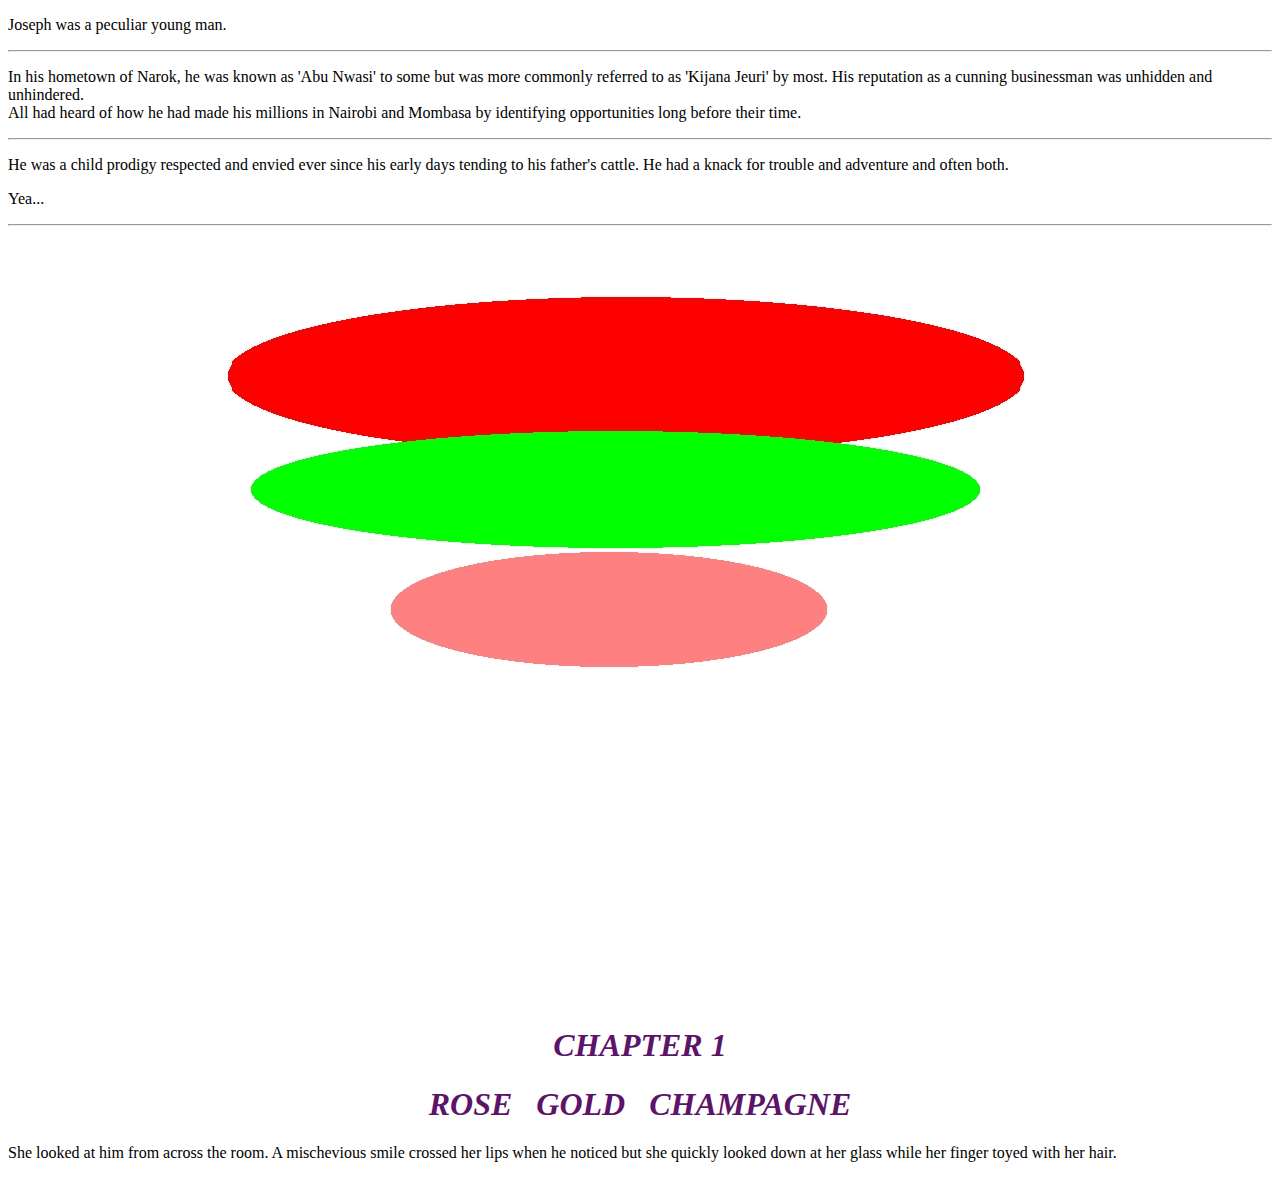
==== index.html @ c656ed10 "Change name of kijana-jeuri to index.html." ====
<!DOCTYPE html>
<html lang="en">

<head>
 <link href="css/styles.css"
 rel="stylesheet" type="text/css">
  <title>Kijana Jeuri</title>
</head>

<body>
  <p>Joseph was a peculiar young man.</p>
  <hr />
  <p>In his hometown of Narok, he was known as 'Abu Nwasi' to some but was more commonly referred to as 'Kijana Jeuri' by most. His reputation as a cunning businessman was unhidden and unhindered.<br /> All had heard of how he had made his millions in Nairobi
    and Mombasa by identifying opportunities long before their time.</p>
  <hr />
  <p>He was a child prodigy respected and envied ever since his early days tending to his father's cattle. He had a knack for trouble and adventure and often both.</p>
  <p>Yea...</p>
  <hr />
  <center>
<img src="img/Bekground.png" alt="An abstract image">
  </center>

    <h1>CHAPTER 1</h1>
    <h1 title="The First Chapter">ROSE &nbsp; GOLD &nbsp; CHAMPAGNE</h1>

  <p>She looked at him from across the room. A mischevious smile crossed her lips when he noticed but she quickly looked down at her glass while her finger toyed with her hair.</p>

</body>

</html>
---- css/styles.css ----
h1 {
  color: rgb(92, 20, 105);
  text-align: center;
  font-style: italic;
  font-weight: 900;
}

p {
  font-family: cursive;
}
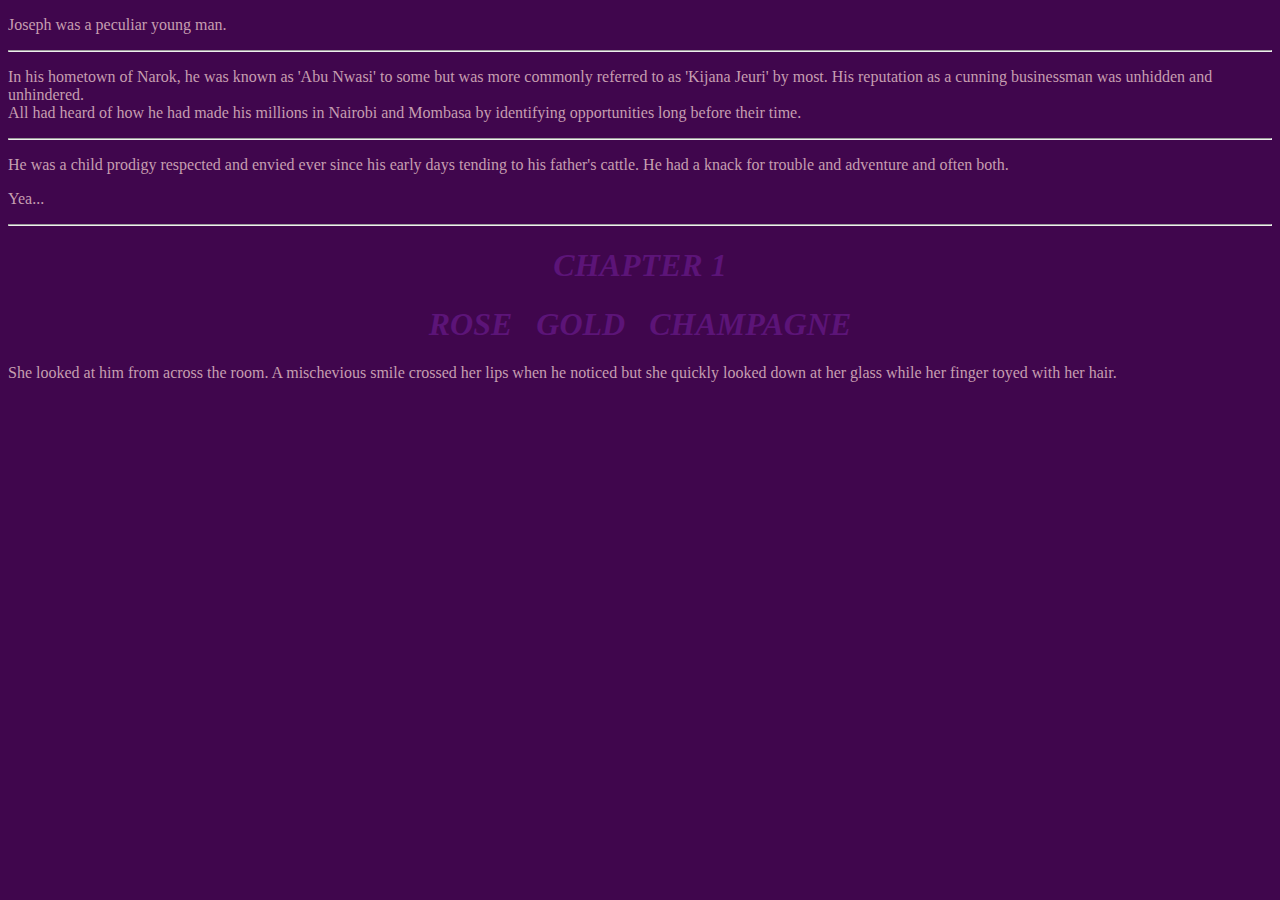
==== commit c90f2612: "edit the css file" ====
--- a/index.html
+++ b/index.html
@@ -16,9 +16,6 @@
   <p>He was a child prodigy respected and envied ever since his early days tending to his father's cattle. He had a knack for trouble and adventure and often both.</p>
   <p>Yea...</p>
   <hr />
-  <center>
-<img src="img/Bekground.png" alt="An abstract image">
-  </center>
 
     <h1>CHAPTER 1</h1>
     <h1 title="The First Chapter">ROSE &nbsp; GOLD &nbsp; CHAMPAGNE</h1>
--- a/css/styles.css
+++ b/css/styles.css
@@ -1,10 +1,15 @@
 h1 {
-  color: rgb(92, 20, 105);
+  color: rgb(92, 20, 120);
   text-align: center;
   font-style: italic;
   font-weight: 900;
 }
 
 p {
+  color: #c69eb0;
   font-family: cursive;
 }
+
+body{
+  background-color: rgb(64, 6, 77);
+}
